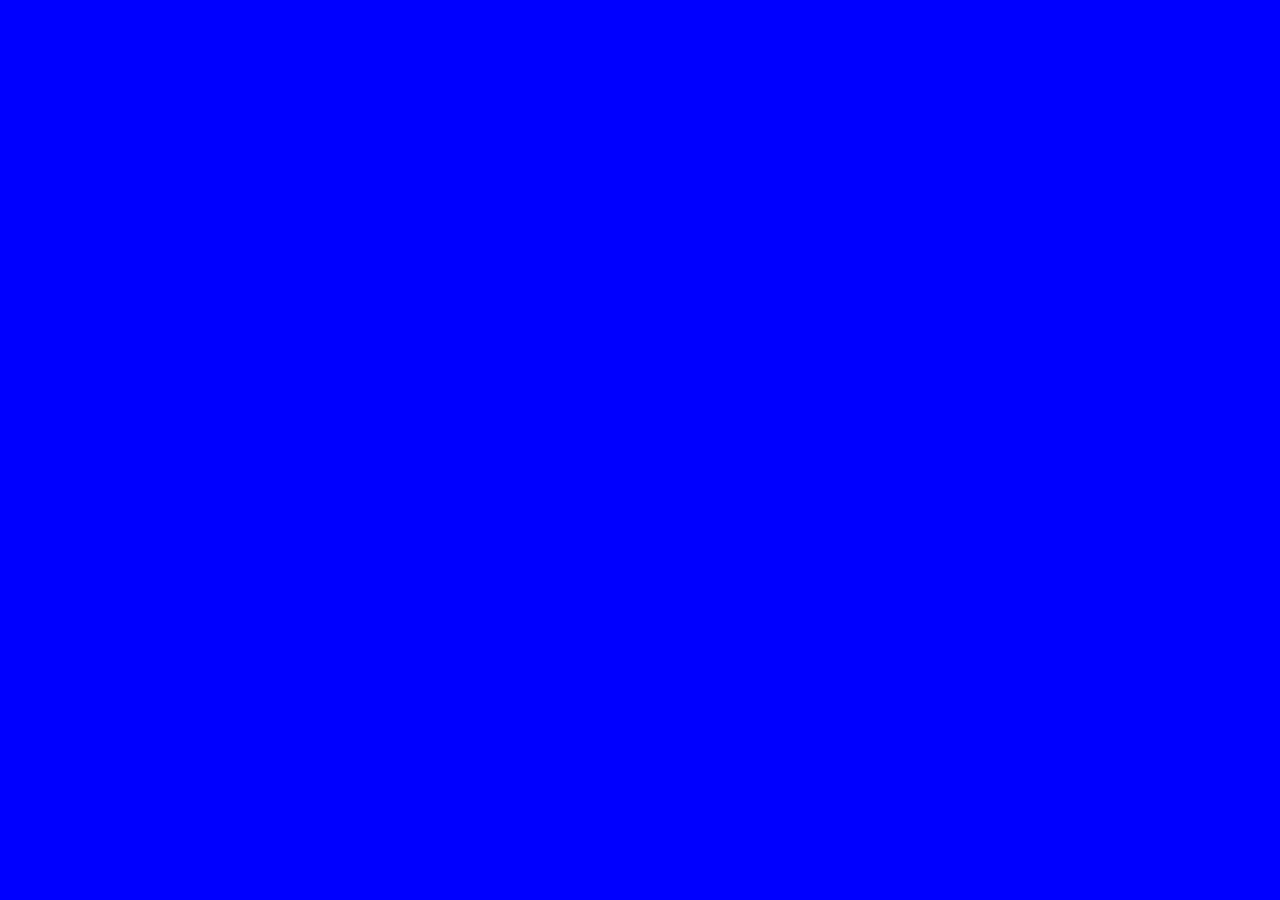
==== Agenda/index.html @ 19607d0a "first commit" ====
<!DOCTYPE html>
<html lang="en">
<head>
    <meta charset="UTF-8">
    <meta http-equiv="X-UA-Compatible" content="IE=edge">
    <meta name="viewport" content="width=device-width, initial-scale=1.0">
    <link rel="stylesheet" href="css/style.css">
    <script src="js/main.js" defer></script>
    <title>Document</title>
</head>
<body>
    
</body>
</html>
---- Agenda/css/style.css ----
*, *::before, *::after {
  padding: 0;
  margin: 0;
  box-sizing: border-box;
}

html {
  font-size: 62.5%;
}

body {
  font-size: 2rem;
}

body {
  background: blue;
}

/*# sourceMappingURL=style.css.map */
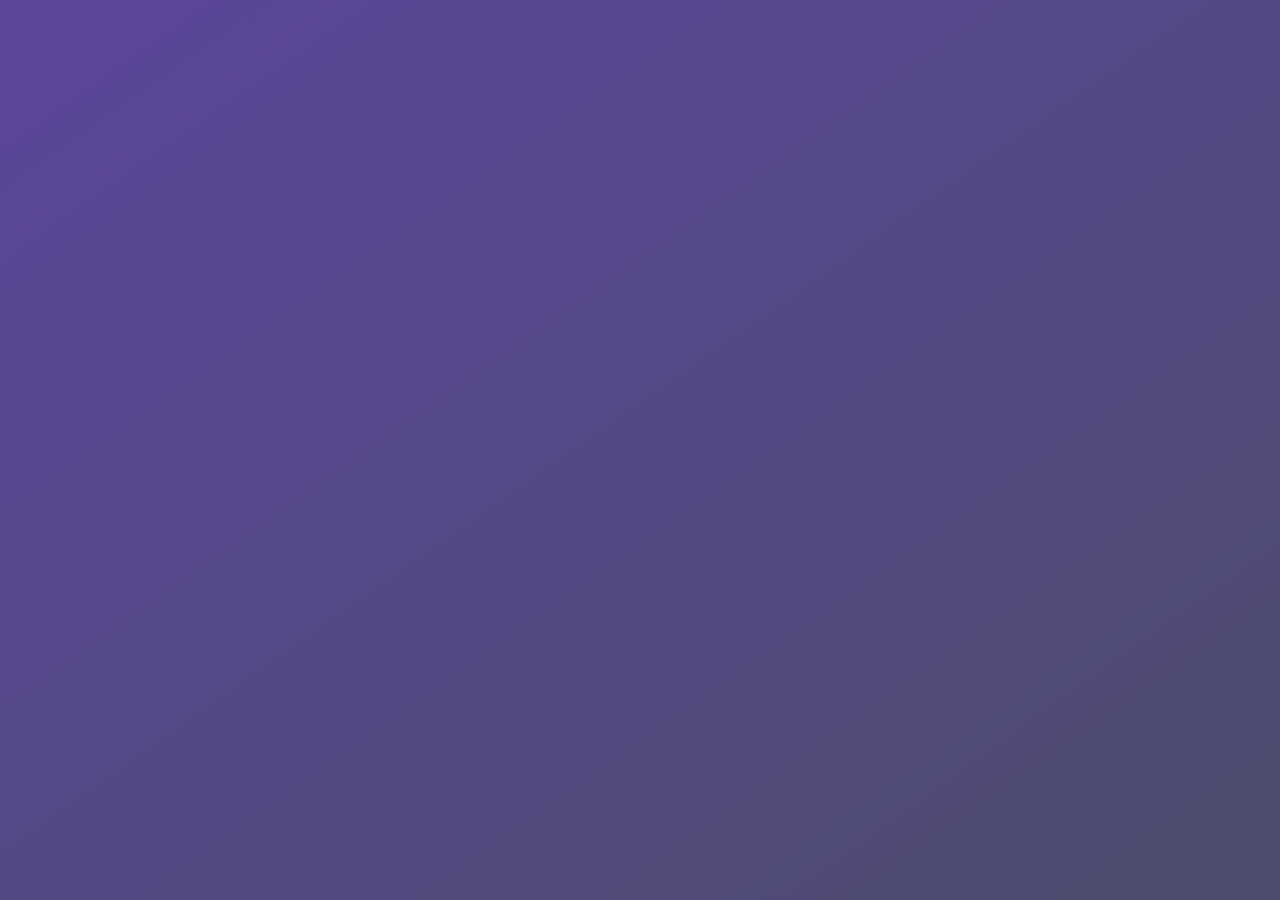
==== commit a86e2aaf: "add les 8 agenda app" ====
--- a/Agenda/index.html
+++ b/Agenda/index.html
@@ -6,7 +6,7 @@
     <meta name="viewport" content="width=device-width, initial-scale=1.0">
     <link rel="stylesheet" href="css/style.css">
     <script src="js/main.js" defer></script>
-    <title>Document</title>
+    <title>Agenda</title>
 </head>
 <body>
     
--- a/Agenda/css/style.css
+++ b/Agenda/css/style.css
@@ -13,7 +13,17 @@
 }
 
 body {
-  background: blue;
+  background: linear-gradient(to bottom right, #5C469C, #4C4C6D);
+  min-height: 100vh;
+  display: flex;
+  justify-content: center;
+  align-items: center;
+}
+
+.agenda {
+  width: 40rem;
+  aspect-ratio: 1/1;
+  background: #eee;
 }
 
 /*# sourceMappingURL=style.css.map */
